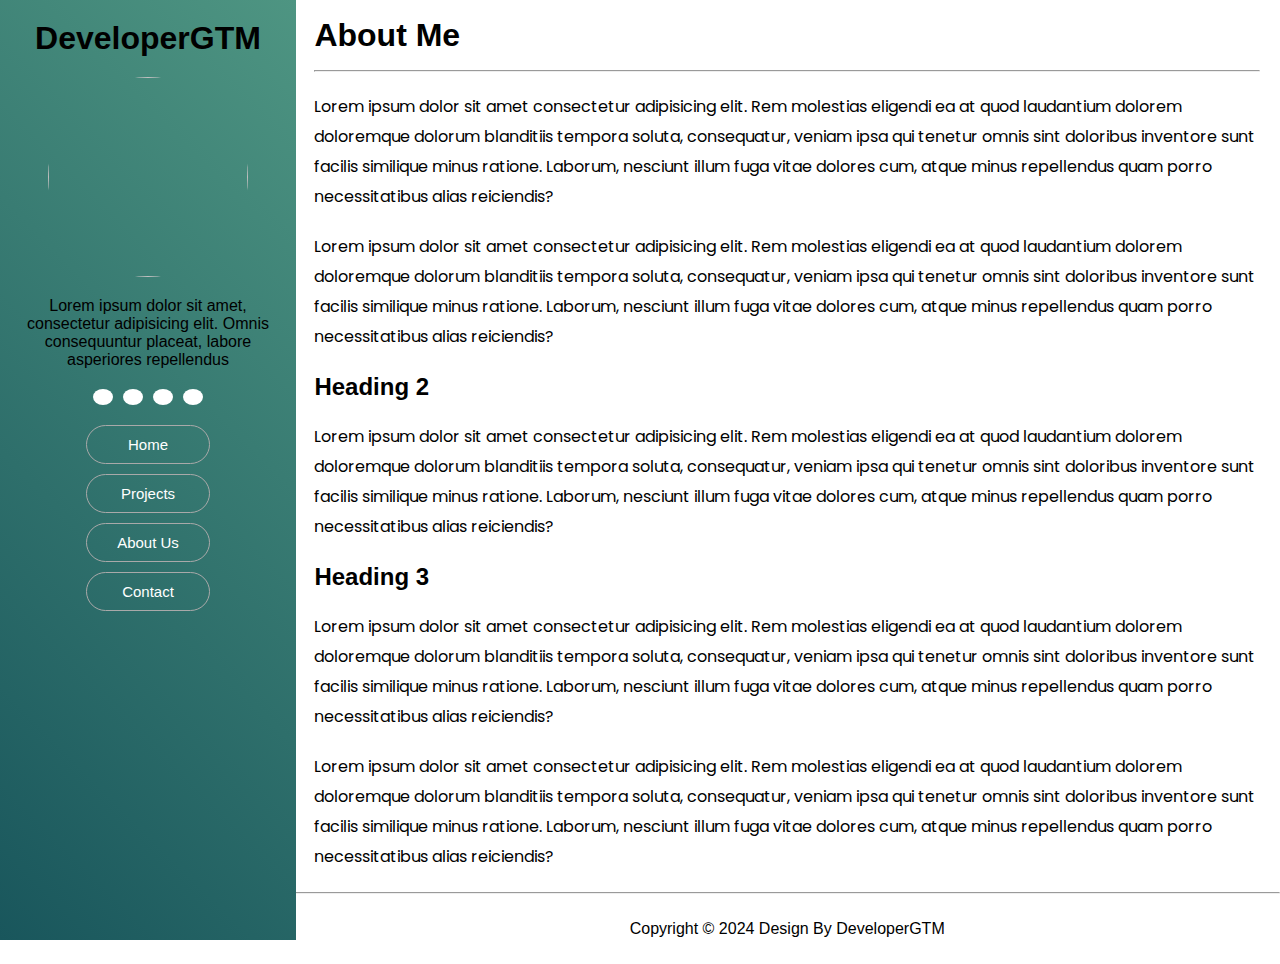
==== index.html @ bb2e27d9 "Portfolio-3 #1" ====
<!DOCTYPE html>
<html lang="en">

<head>
    <meta charset="UTF-8">
    <meta name="viewport" content="width=device-width, initial-scale=1.0">
    <title>About - DeveloperGTM</title>
    <link rel="stylesheet" href="https://cdnjs.cloudflare.com/ajax/libs/font-awesome/6.5.1/css/all.min.css"
        integrity="sha512-DTOQO9RWCH3ppGqcWaEA1BIZOC6xxalwEsw9c2QQeAIftl+Vegovlnee1c9QX4TctnWMn13TZye+giMm8e2LwA=="
        crossorigin="anonymous" referrerpolicy="no-referrer" />
    <link rel="stylesheet" href="style.css">
    <link rel="preconnect" href="https://fonts.googleapis.com">
    <link rel="preconnect" href="https://fonts.gstatic.com" crossorigin>
    <link
        href="https://fonts.googleapis.com/css2?family=Poppins:ital,wght@0,100;0,200;0,300;0,400;0,500;0,600;0,700;0,800;0,900;1,100;1,200;1,300;1,400;1,500;1,600;1,700;1,800;1,900&display=swap"
        rel="stylesheet">
</head>

<body>
    <section class="hero">
        <div class="left">
            <h1>DeveloperGTM</h1>
            <img src="/image/profile.jpg" alt="">
            <p>Lorem ipsum dolor sit amet, consectetur adipisicing elit. Omnis consequuntur placeat, labore asperiores
                repellendus</p>
            <div class="icon">
                <i class="fa-brands fa-square-x-twitter"></i>
                <i class="fa-brands fa-facebook"></i>
                <i class="fa-brands fa-square-instagram"></i>
                <i class="fa-brands fa-linkedin"></i>
            </div>

            <div class="btn">
                <a href="/index.html"><i class="fa-solid fa-house"></i> Home</a>
                <a href="/all projects/index.html"><i class="fa-solid fa-shield-heart"></i> Projects</a>
                <a href="/about/index.html"><i class="fa-solid fa-user"></i> About Us</a>
                <a href="/contact/index.html" target="_blank">Contact</a>
            </div>
        </div>
        <div class="right">
            <div class="txt">
                <h1>About Me</h1>
                <hr>
        
                <p>Lorem ipsum dolor sit amet consectetur adipisicing elit. Rem molestias eligendi ea at quod laudantium
                    dolorem doloremque dolorum blanditiis tempora soluta, consequatur, veniam ipsa qui tenetur omnis
                    sint doloribus inventore sunt facilis similique minus ratione. Laborum, nesciunt illum fuga vitae
                    dolores cum, atque minus repellendus quam porro necessitatibus alias reiciendis?</p>
                <p>Lorem ipsum dolor sit amet consectetur adipisicing elit. Rem molestias eligendi ea at quod laudantium
                    dolorem doloremque dolorum blanditiis tempora soluta, consequatur, veniam ipsa qui tenetur omnis
                    sint doloribus inventore sunt facilis similique minus ratione. Laborum, nesciunt illum fuga vitae
                    dolores cum, atque minus repellendus quam porro necessitatibus alias reiciendis?</p>

                
                <h2>Heading 2</h2>
                <p>Lorem ipsum dolor sit amet consectetur adipisicing elit. Rem molestias eligendi ea at quod laudantium
                    dolorem doloremque dolorum blanditiis tempora soluta, consequatur, veniam ipsa qui tenetur omnis
                    sint doloribus inventore sunt facilis similique minus ratione. Laborum, nesciunt illum fuga vitae
                    dolores cum, atque minus repellendus quam porro necessitatibus alias reiciendis?</p>
                <h2>Heading 3</h3>

                    <p>Lorem ipsum dolor sit amet consectetur adipisicing elit. Rem molestias eligendi ea at quod
                        laudantium
                        dolorem doloremque dolorum blanditiis tempora soluta, consequatur, veniam ipsa qui tenetur omnis
                        sint doloribus inventore sunt facilis similique minus ratione. Laborum, nesciunt illum fuga
                        vitae
                        dolores cum, atque minus repellendus quam porro necessitatibus alias reiciendis?</p>
                    <p>Lorem ipsum dolor sit amet consectetur adipisicing elit. Rem molestias eligendi ea at quod
                        laudantium
                        dolorem doloremque dolorum blanditiis tempora soluta, consequatur, veniam ipsa qui tenetur omnis
                        sint doloribus inventore sunt facilis similique minus ratione. Laborum, nesciunt illum fuga
                        vitae
                        dolores cum, atque minus repellendus quam porro necessitatibus alias reiciendis?</p>
            </div>
        </div>
    </section>
    <hr>
    <footer class="copy">
        <p>Copyright &copy; 2024 Design By DeveloperGTM</p>
    </footer>
</body>

</html>
---- style.css ----
* {
    margin: 0;
    padding: 0;
    font-family: Arial, Helvetica, sans-serif;
}


.hero {
    display: flex;
    justify-content: flex-start;
}


.hero .left {
    background-image: linear-gradient(45deg, #19565c, #4e9582);
    width: 20%;
    height: 100vh;
    display: flex;
    position: fixed;
    flex-direction: column;
    align-items: center;
    text-align: center;
    row-gap: 20px;
    padding: 20px;
}

.hero .left img {
    height: 200px;
    width: 200px !important;
    border-radius: 50%;
}

.hero .left .icon {
    display: flex;
    column-gap: 10px;
}

.hero .left .icon i {
    background: white;
    padding: 8px 10px;
    border-radius: 50%;
    font-size: 25px;
    cursor: pointer;
}

.hero .left .btn {
    display: flex;
    flex-direction: column;
    row-gap: 10px;
}

.hero .left .btn a {
    color: white;
    text-decoration: none;
    font-size: 15px;
    border: 1px solid darkgrey;
    padding: 10px 30px;
    border-radius: 35px;
    transition: all 0.4s ease-in-out;
    cursor: pointer;
}

.hero .left .btn a:hover {
    box-shadow: rgb(255, 255, 255) 0px 7px 29px 0px;
}

.hero .left .btn input {
    color: black;
    text-decoration: none;
    font-size: 15px;
    border: 1px solid darkgrey;
    padding: 10px 30px;
    border-radius: 35px;
    cursor: pointer;
    transition: all 0.4s ease-in-out;
}

.hero .left .btn input:hover {
    box-shadow: rgb(255, 255, 255) 0px 7px 29px 0px;
}

.right {
    display: flex;
    background-color: white;
    width: -webkit-fill-available;
    padding: 20px;
    flex-direction: column;
    row-gap: 24px;
    margin-left: 23%;
}

.right hr {
    color: darkgray;
}

.right .txt {
    /* text-align: center; */
    /* align-items: center; */
    display: flex;
    flex-direction: column;
    row-gap: 20px;
    height: fit-content;
    line-height: 30px;
}

.right .txt p {
    font-family: "Poppins", sans-serif;
}

.right .txt .img {
    display: flex;
    justify-content: center;
    align-items: center;
}

.right .txt button {
    width: fit-content;
    padding: 10px 30px;
    border-radius: 30px;
    cursor: pointer;
    border: none;
    background-image: linear-gradient(45deg, #19565c, #4e9582);
    transition: all 0.4s ease-in-out;
    color: white;
}

.right .txt button:hover {
    box-shadow: rgb(0, 255, 191) 0px 7px 29px 0px;
}

.right .post {
    display: flex;
    flex-direction: column;
    row-gap: 30px;
}

.right .post .project-post {
    display: flex;
    align-items: center;
    justify-content: center;
    column-gap: 20px;
    box-shadow: rgba(149, 157, 165, 0.2) 0px 8px 24px;
    background-color: white;
    width: -webkit-fill-available;
}

.right pre {
    background-color: whitesmoke;
    border: 1px solid darkgray;
    height: auto;
}

.right .post .project-post img {
    width: 225px;
}

.right .post .project-post .para {
    display: flex;
    flex-direction: column;
    row-gap: 15px;
    padding: 40px
}

.copy {
    display: flex;
    justify-content: center;
    align-items: center;
    height: 70px;
    margin-left: 23%;
    width: auto;
}
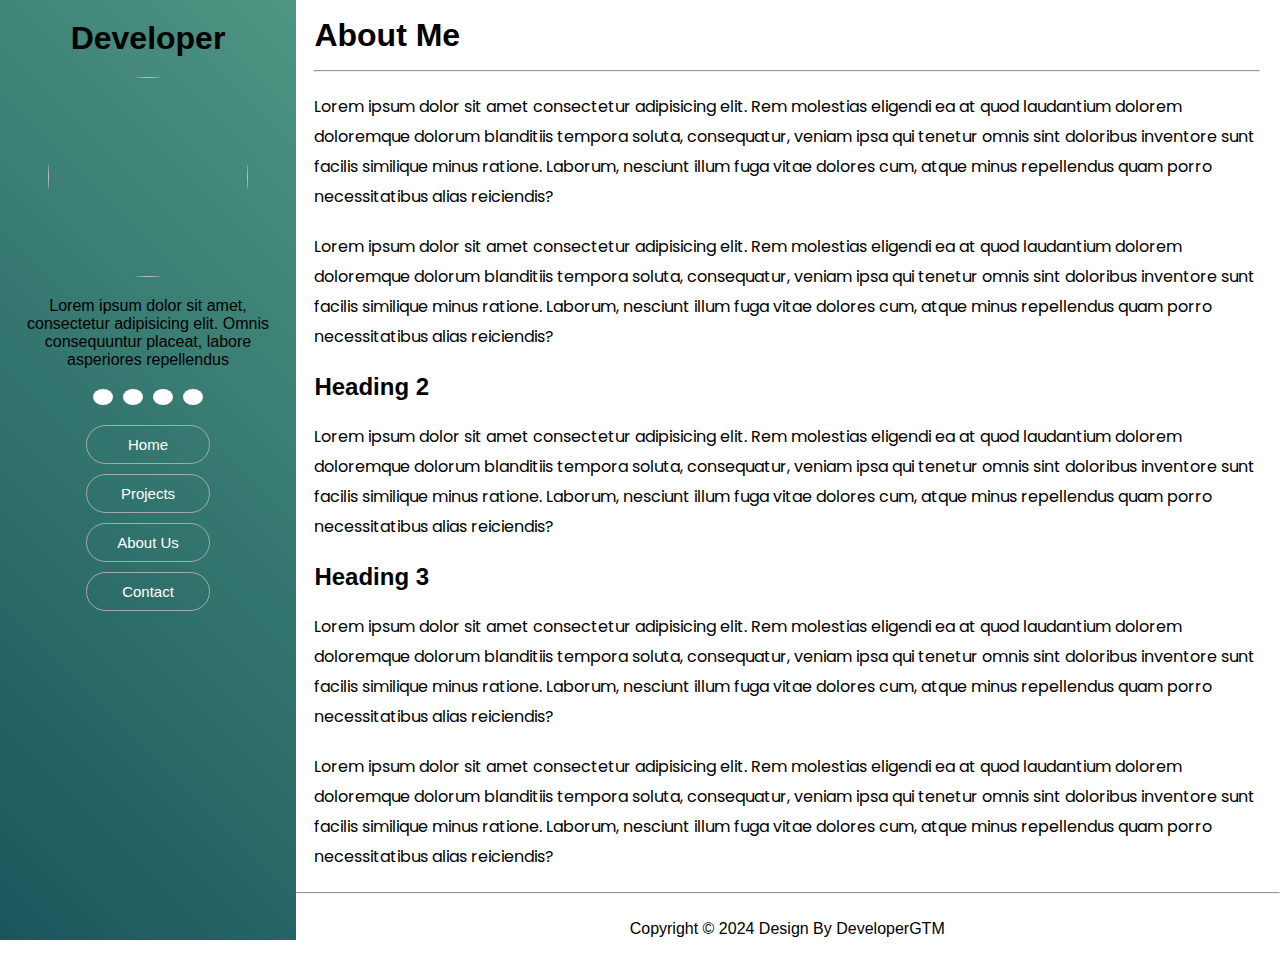
==== commit 5ce945e5: "Changed to the my requirements #2" ====
--- a/index.html
+++ b/index.html
@@ -4,7 +4,7 @@
 <head>
     <meta charset="UTF-8">
     <meta name="viewport" content="width=device-width, initial-scale=1.0">
-    <title>About - DeveloperGTM</title>
+    <title>About -Front End Developer</title>
     <link rel="stylesheet" href="https://cdnjs.cloudflare.com/ajax/libs/font-awesome/6.5.1/css/all.min.css"
         integrity="sha512-DTOQO9RWCH3ppGqcWaEA1BIZOC6xxalwEsw9c2QQeAIftl+Vegovlnee1c9QX4TctnWMn13TZye+giMm8e2LwA=="
         crossorigin="anonymous" referrerpolicy="no-referrer" />
@@ -19,13 +19,13 @@
 <body>
     <section class="hero">
         <div class="left">
-            <h1>DeveloperGTM</h1>
-            <img src="/image/profile.jpg" alt="">
+            <h1>Developer</h1>
+            <img src="" alt="">
             <p>Lorem ipsum dolor sit amet, consectetur adipisicing elit. Omnis consequuntur placeat, labore asperiores
                 repellendus</p>
             <div class="icon">
                 <i class="fa-brands fa-square-x-twitter"></i>
-                <i class="fa-brands fa-facebook"></i>
+                <i class="fa-brands fa-github"></i>
                 <i class="fa-brands fa-square-instagram"></i>
                 <i class="fa-brands fa-linkedin"></i>
             </div>
